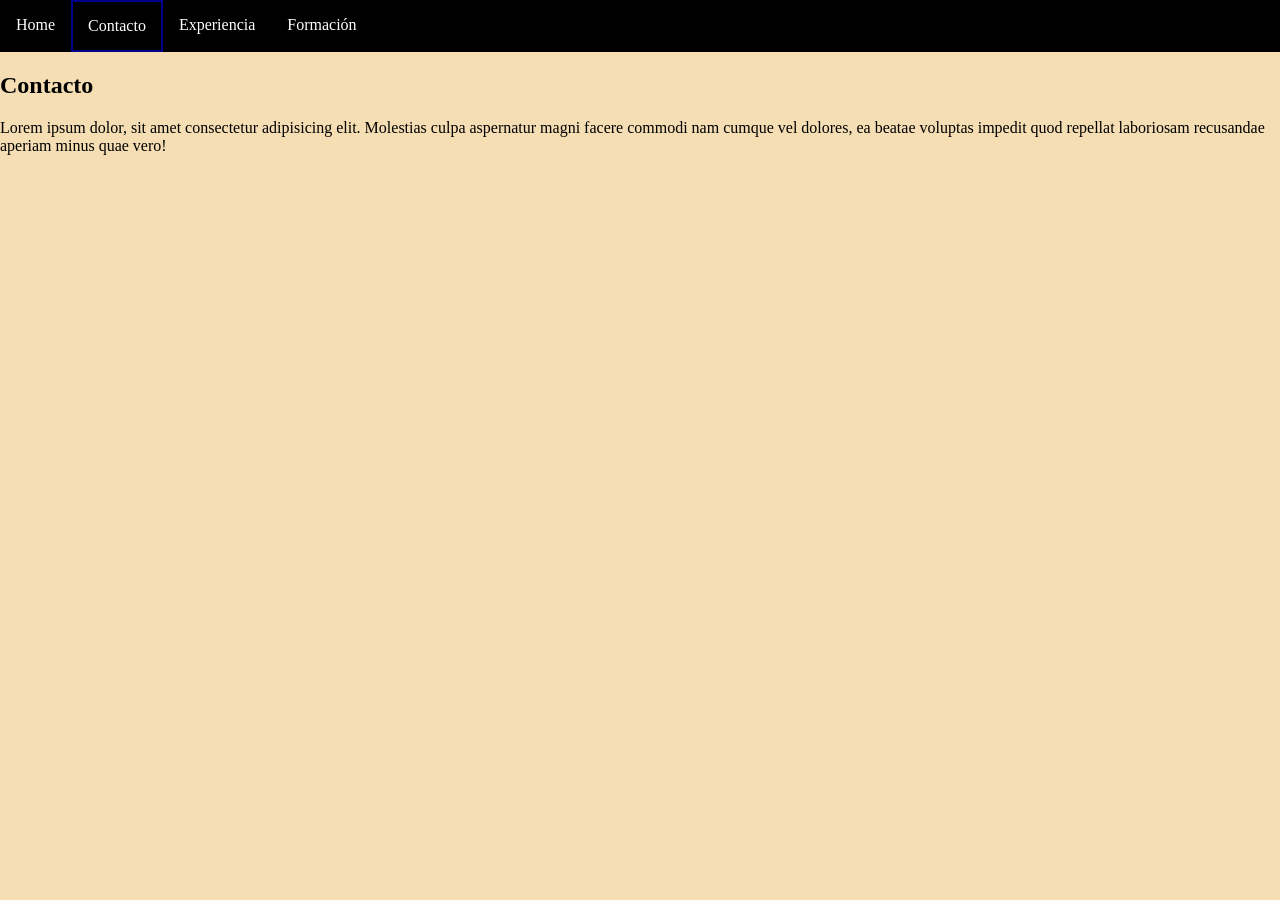
==== pages/contacto.html @ 5619f800 "clase8" ====
<!DOCTYPE html>
<html lang="en">
<head>
    <meta charset="UTF-8">
    <meta http-equiv="X-UA-Compatible" content="IE=edge">
    <meta name="viewport" content="width=device-width, initial-scale=1.0">
    <title>Contacto</title>
    <link rel="stylesheet" href="/styles/styles.css">
</head>
<body>
    <header>
        <nav>
            <ul class="menu">
                <li><a href="/styles/index.html">Home</a></li>
                <li><a class="active" href="../pages/contacto.html">Contacto</a></li>
                <li><a href="../pages/experiencia.html">Experiencia</a></li>
                <li><a href="../pages/formacion.html">Formación</a></li>
            </ul>
        </nav>

    </header>
    <main>
        <section>
            <h1>Contacto</h1>
            <p>Lorem ipsum dolor, sit amet consectetur adipisicing elit. Molestias culpa aspernatur magni facere commodi nam cumque vel dolores, ea beatae voluptas impedit quod repellat laboriosam recusandae aperiam minus quae vero!</p>
        </section>
    </main>
    <footer>

    </footer>
    
</body>
</html>
---- styles/styles.css ----
body{
    background-color: wheat;
    margin: 0px;
}

/*menu*/
.menu{
    padding: 0;
    margin: 0;
    overflow: hidden;
    list-style-type: none;
    background-color: black;

}
.menu li{
    float: left;
}
li a{
    border: 1px solid black;
    padding: 15px;
    color: white;
    display: block;
    text-decoration: none;
    text-align: center;

}
/*hover*/
li a:hover{
    background-color: gray;
}

.active{
    border: 2px solid darkblue;
}
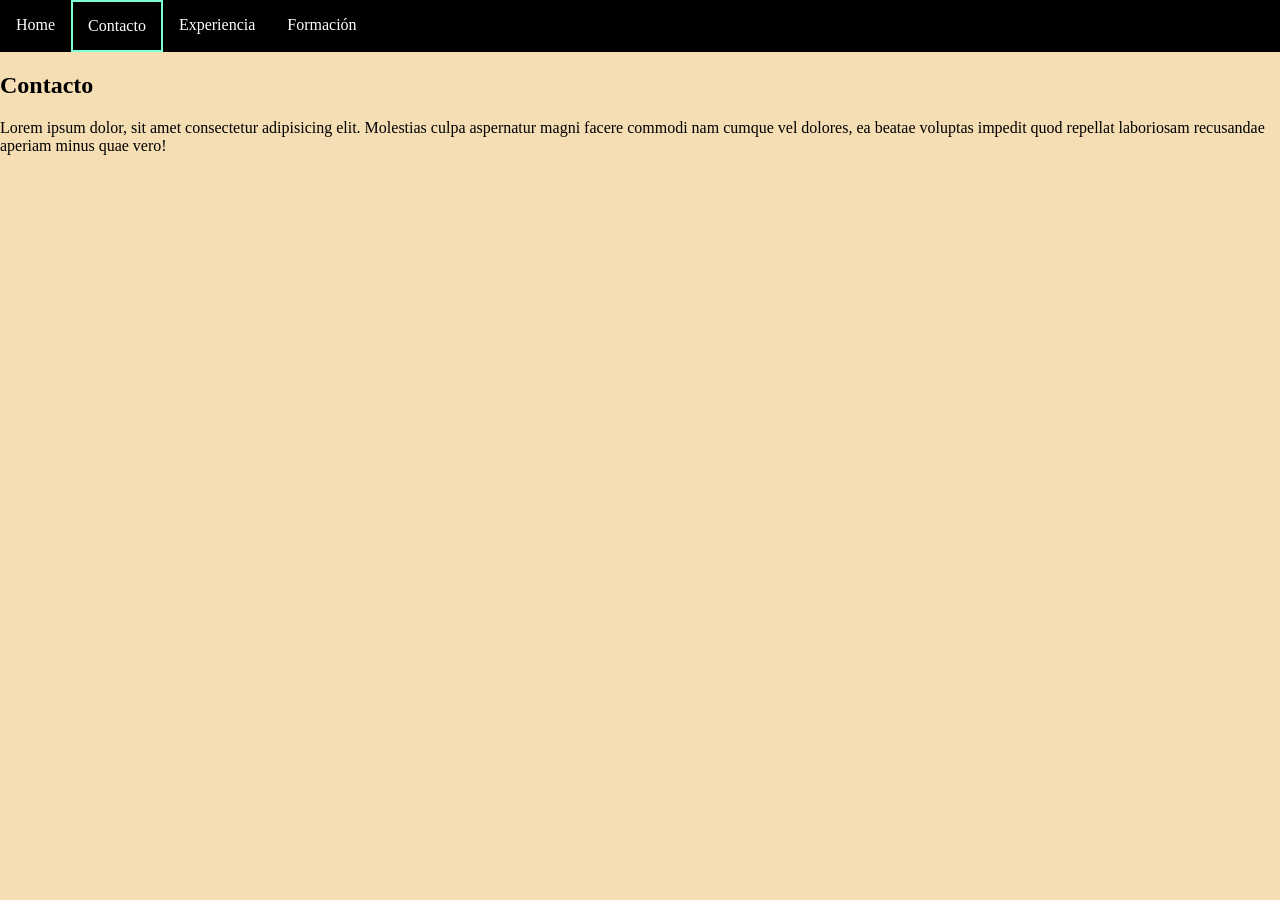
==== commit c9508723: "add pages" ====
--- a/pages/contacto.html
+++ b/pages/contacto.html
@@ -11,7 +11,7 @@
     <header>
         <nav>
             <ul class="menu">
-                <li><a href="/styles/index.html">Home</a></li>
+                <li><a href="/index.html">Home</a></li>
                 <li><a class="active" href="../pages/contacto.html">Contacto</a></li>
                 <li><a href="../pages/experiencia.html">Experiencia</a></li>
                 <li><a href="../pages/formacion.html">Formación</a></li>
--- a/styles/styles.css
+++ b/styles/styles.css
@@ -28,7 +28,9 @@
 li a:hover{
     background-color: gray;
 }
-
+.contenido{
+    
+}
 .active{
-    border: 2px solid darkblue;
+    border: 2px solid aquamarine;
 }
